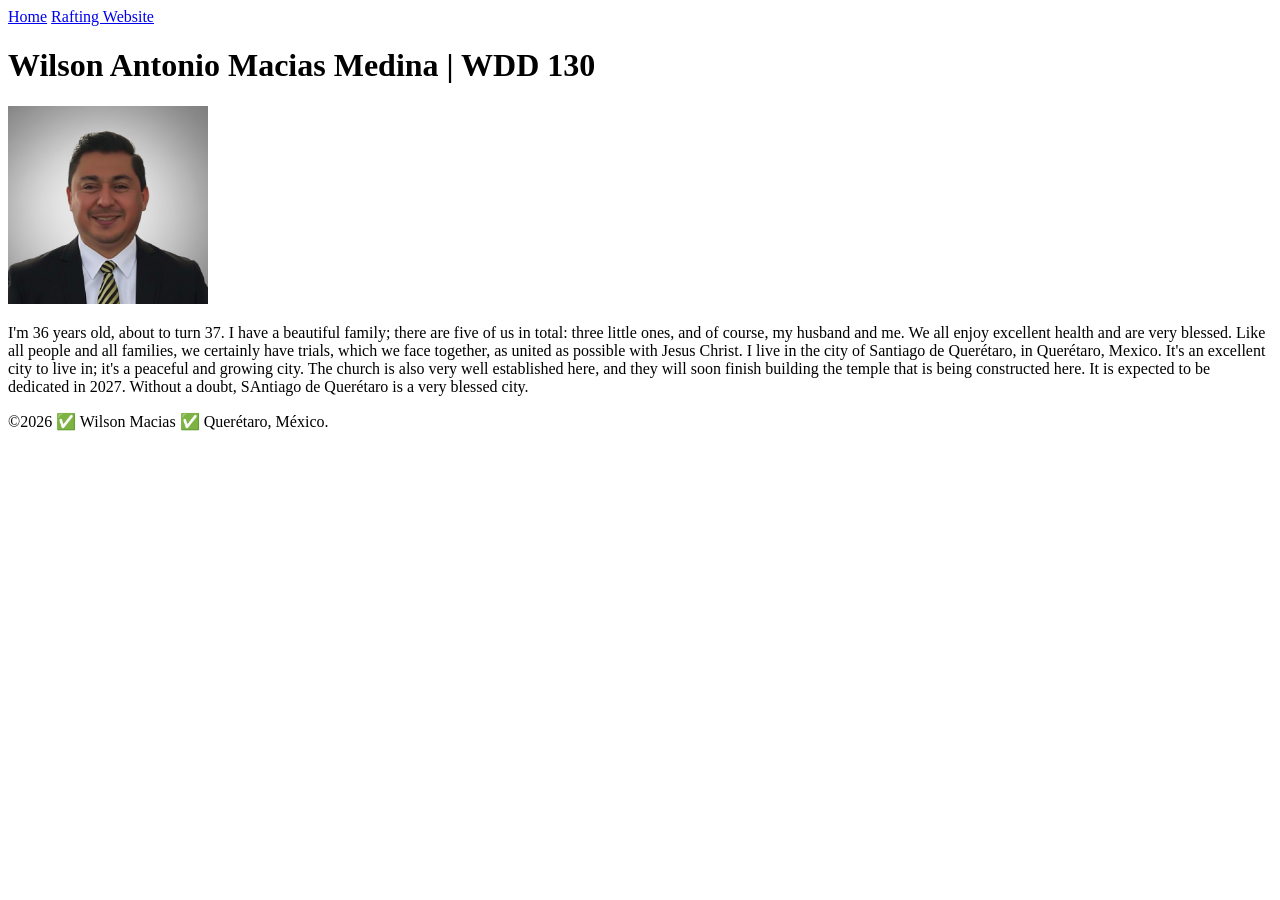
==== index.html @ 8b2263e9 "update name" ====
<!DOCTYPE html>
<html lang="en">

<head>
    <meta charset="UTF-8">
    <meta name="viewport" content="width=device-width, initial-scale=1.0">
    <title>[Wilson Antonio Macias Medina] | WDD 130</title>
</head>

<body>
    <header>
        <nav>
            <a href="#">Home</a>
            <a href="wwr/">Rafting Website</a>
        </nav>
    </header>
    <main>
        <h1>Wilson Antonio Macias Medina | WDD 130</h1>
        <img src="images/profile.jpg" alt="Wilson Macias Profile Picture" width="200">
        <p>I'm 36 years old, about to turn 37. I have a beautiful family; there are five of us in
            total: three
            little ones, and of course, my husband and me. We all enjoy excellent health and are
            very blessed.
            Like all people and all families, we certainly have trials, which we face together, as
            united as
            possible with Jesus Christ. I live in the city of Santiago de Querétaro, in Querétaro,
            Mexico. It's
            an excellent city to live in; it's a peaceful and growing city. The church is also very
            well
            established here, and they will soon finish building the temple that is being
            constructed here. It
            is expected to be dedicated in 2027. Without a doubt, SAntiago de Querétaro is a very
            blessed city.
        </p>
    </main>
    <footer>
        <p>©2026 ✅ Wilson Macias ✅ Querétaro, México.</p>
    </footer>


</body>

</html>
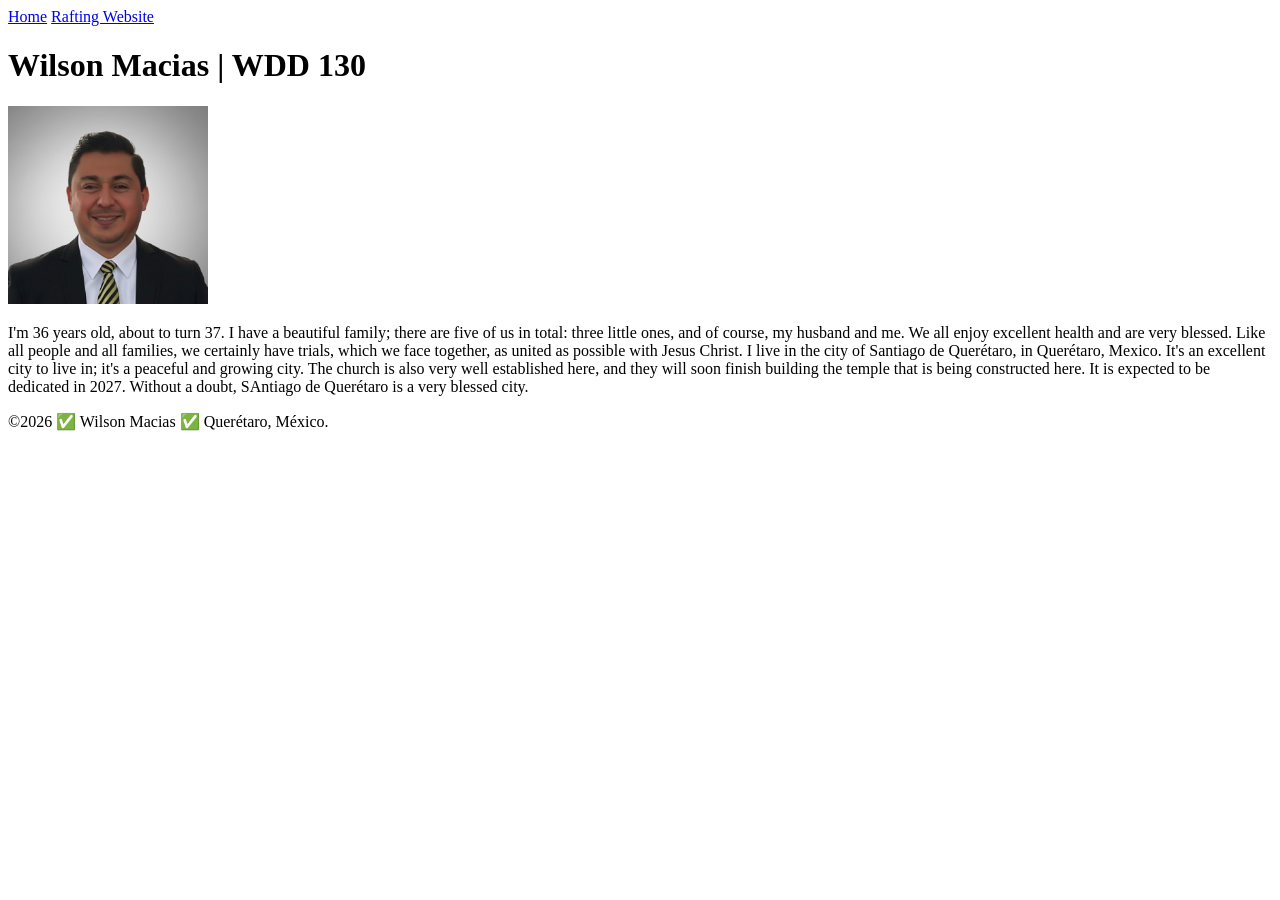
==== commit 27578667: "Update title" ====
--- a/index.html
+++ b/index.html
@@ -1,10 +1,10 @@
 <!DOCTYPE html>
-<html lang="en">
+<html lang="en-US">
 
 <head>
     <meta charset="UTF-8">
     <meta name="viewport" content="width=device-width, initial-scale=1.0">
-    <title>[Wilson Antonio Macias Medina] | WDD 130</title>
+    <title>Wilson Macias | WDD 130</title>
 </head>
 
 <body>
@@ -15,7 +15,7 @@
         </nav>
     </header>
     <main>
-        <h1>Wilson Antonio Macias Medina | WDD 130</h1>
+        <h1>Wilson Macias | WDD 130</h1>
         <img src="images/profile.jpg" alt="Wilson Macias Profile Picture" width="200">
         <p>I'm 36 years old, about to turn 37. I have a beautiful family; there are five of us in
             total: three
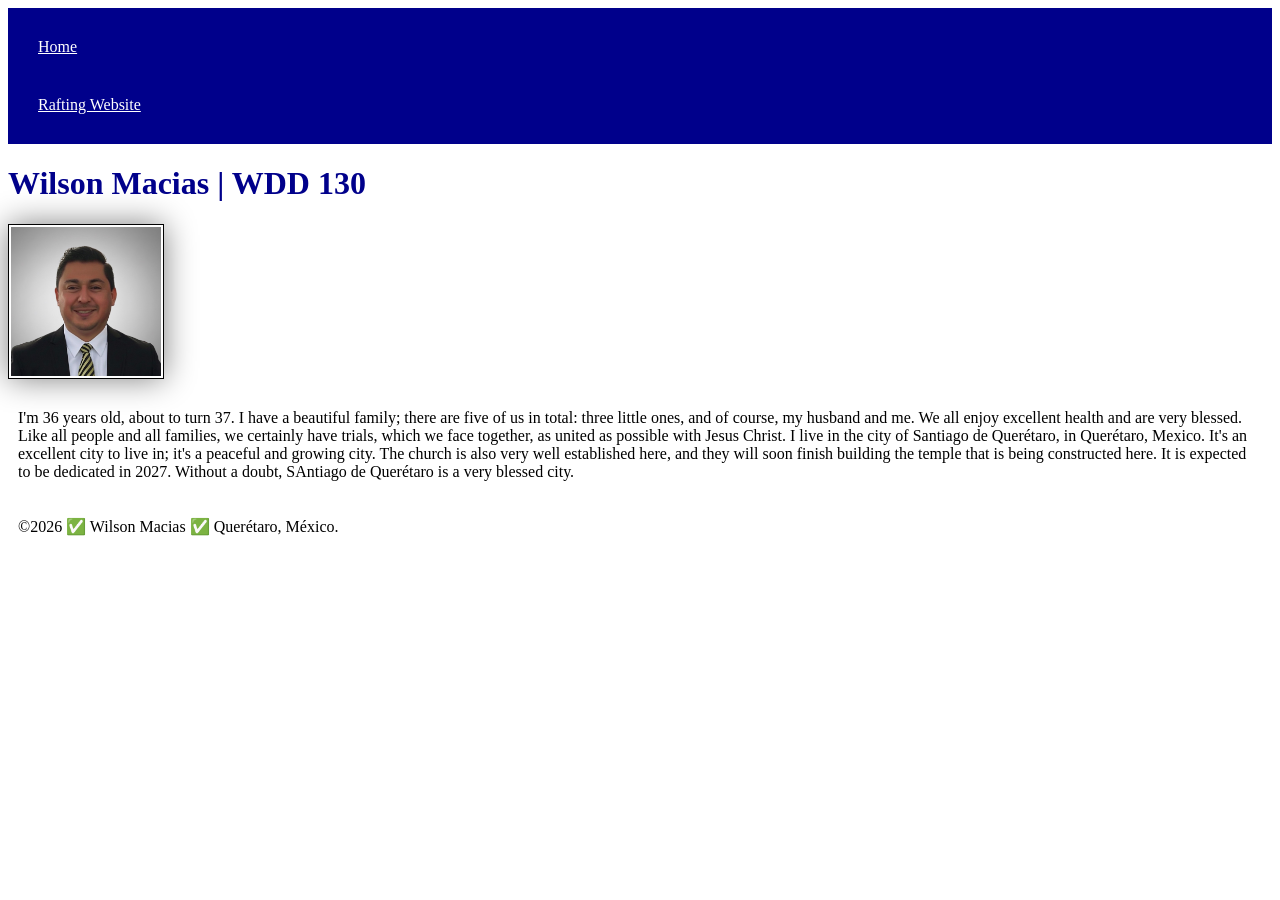
==== commit c22fbf66: "set rules in styles" ====
--- a/index.html
+++ b/index.html
@@ -5,6 +5,7 @@
     <meta charset="UTF-8">
     <meta name="viewport" content="width=device-width, initial-scale=1.0">
     <title>Wilson Macias | WDD 130</title>
+    <link rel="stylesheet" href="styles/styles.css">
 </head>
 
 <body>
@@ -36,8 +37,6 @@
     <footer>
         <p>©2026 ✅ Wilson Macias ✅ Querétaro, México.</p>
     </footer>
-
-
 </body>
 
 </html>
--- a/styles/styles.css
+++ b/styles/styles.css
@@ -0,0 +1,27 @@
+nav {
+    background-color: darkblue;
+    padding: 10px;
+}
+
+nav a {
+    color: white;
+    display: block;
+    padding: 20px;
+
+}
+
+h1 {
+    color: darkblue
+}
+
+img {
+    width: 150px;
+    height: auto;
+    border: 1px solid black;
+    padding: 2px;
+    box-shadow: 0 0 30px gray;
+}
+
+p {
+    padding: 10px;
+}
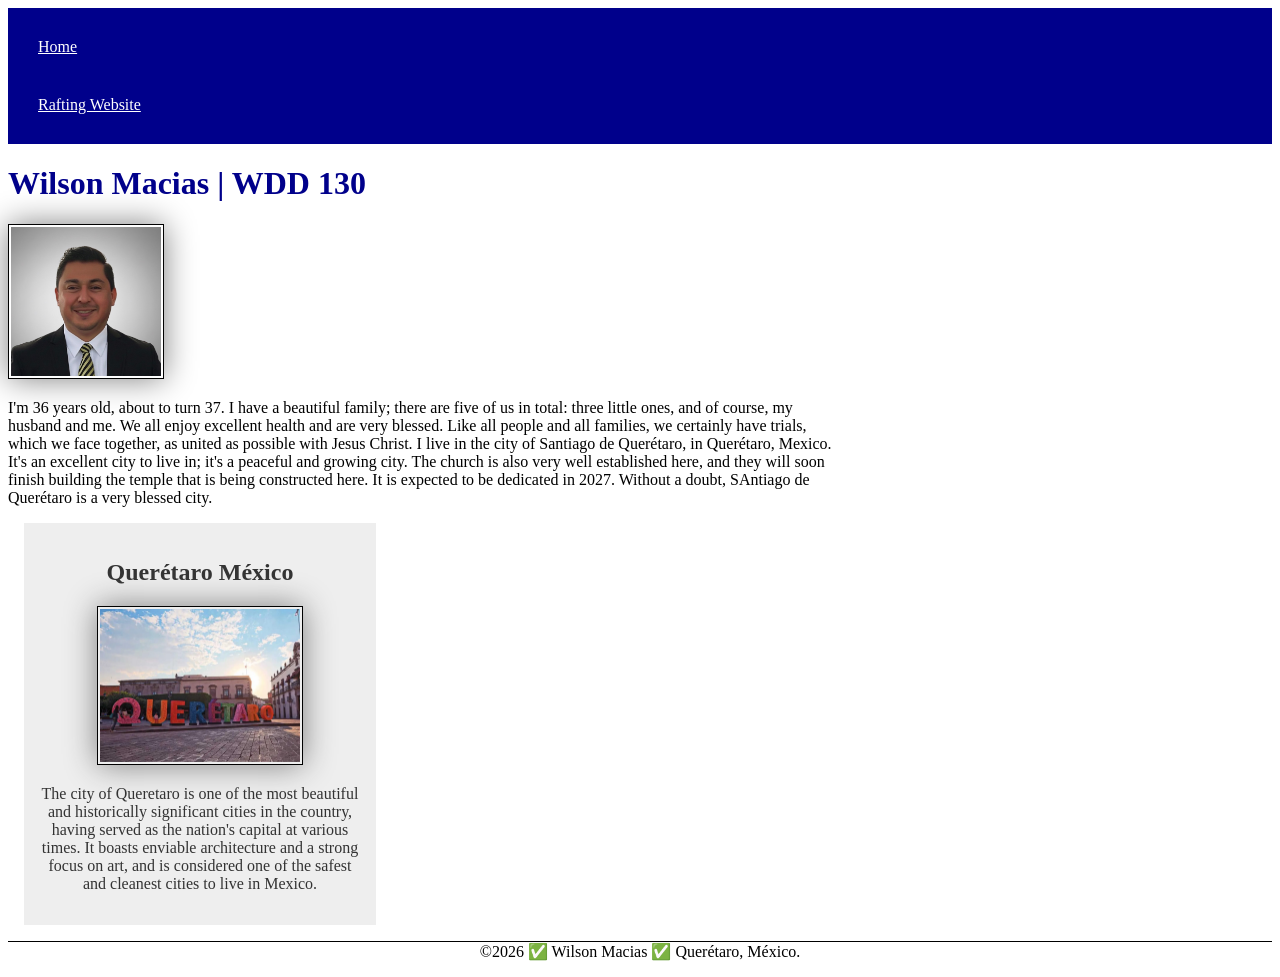
==== commit 53ba7488: "css Home page" ====
--- a/index.html
+++ b/index.html
@@ -5,6 +5,8 @@
     <meta charset="UTF-8">
     <meta name="viewport" content="width=device-width, initial-scale=1.0">
     <title>Wilson Macias | WDD 130</title>
+    <meta name="description" content="The home page of Wilson Macías, age, hobbies, etc.">
+    <meta name="author" content="Wilson Macías">
     <link rel="stylesheet" href="styles/styles.css">
 </head>
 
@@ -18,24 +20,40 @@
     <main>
         <h1>Wilson Macias | WDD 130</h1>
         <img src="images/profile.jpg" alt="Wilson Macias Profile Picture" width="200">
-        <p>I'm 36 years old, about to turn 37. I have a beautiful family; there are five of us in
+        <p>I'm 36 years old, about to turn 37. I have a beautiful family; there are five of us
+            in
             total: three
             little ones, and of course, my husband and me. We all enjoy excellent health and are
             very blessed.
-            Like all people and all families, we certainly have trials, which we face together, as
+            Like all people and all families, we certainly have trials, which we face together,
+            as
             united as
-            possible with Jesus Christ. I live in the city of Santiago de Querétaro, in Querétaro,
+            possible with Jesus Christ. I live in the city of Santiago de Querétaro, in
+            Querétaro,
             Mexico. It's
-            an excellent city to live in; it's a peaceful and growing city. The church is also very
+            an excellent city to live in; it's a peaceful and growing city. The church is also
+            very
             well
             established here, and they will soon finish building the temple that is being
             constructed here. It
-            is expected to be dedicated in 2027. Without a doubt, SAntiago de Querétaro is a very
+            is expected to be dedicated in 2027. Without a doubt, SAntiago de Querétaro is a
+            very
             blessed city.
         </p>
     </main>
+    <aside>
+        <h2>Querétaro México</h2>
+        <img src="images/queretaro.jpg"
+          alt="Central plaza in the city of Queretaro, with its letters (Queretaro)">
+        <p>The city of Queretaro is one of the most beautiful and historically significant cities in
+            the
+            country, having served as the nation's capital at various times. It boasts enviable
+            architecture and
+            a strong focus on art, and is considered one of the safest and cleanest cities to live
+            in Mexico.</p>
+    </aside>
     <footer>
-        <p>©2026 ✅ Wilson Macias ✅ Querétaro, México.</p>
+        ©2026 ✅ Wilson Macias ✅ Querétaro, México.</p>
     </footer>
 </body>
 
--- a/styles/styles.css
+++ b/styles/styles.css
@@ -23,5 +23,36 @@
 }
 
 p {
-    padding: 10px;
+    padding: 0px;
+}
+
+main {
+    max-width: 840px;
+}
+
+main img {
+    width: 150px;
+    height: auto;
+}
+
+aside {
+    width: 20rem;
+    margin: 1rem;
+    border: 1px solid rgb (0 0 0 / 0.2);
+    /* 1️⃣ */
+    padding: 1rem;
+    background-color: #eee;
+    color: #333;
+    text-align: center;
+}
+
+aside img {
+    width: 200px;
+    height: auto;
+}
+
+footer {
+    margin-top: 15px;
+    border-top: 1px solid #000;
+    text-align: center;
 }
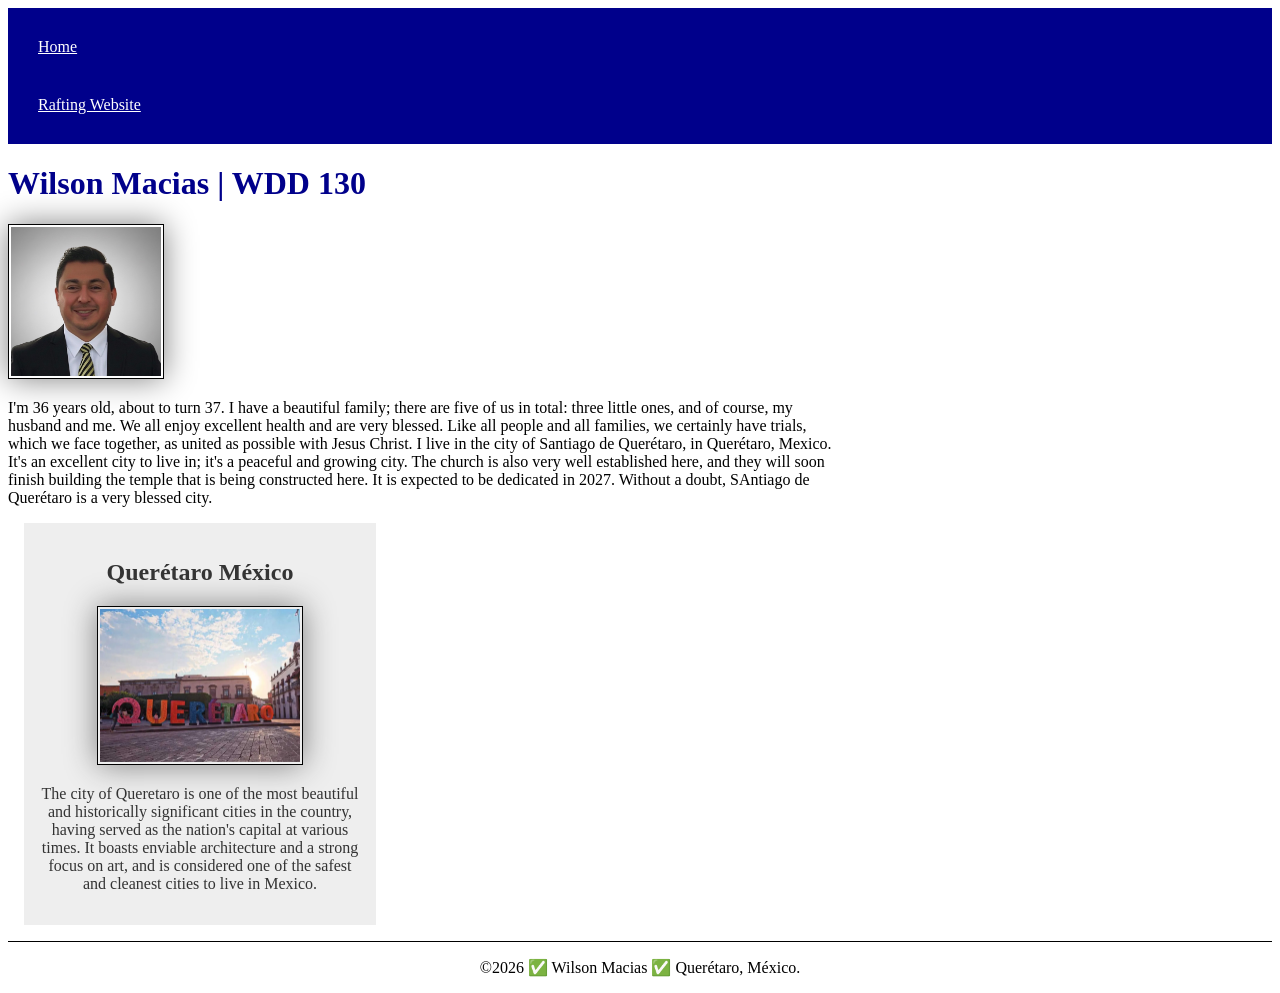
==== commit 99795bee: "copyright" ====
--- a/index.html
+++ b/index.html
@@ -53,7 +53,7 @@
             in Mexico.</p>
     </aside>
     <footer>
-        ©2026 ✅ Wilson Macias ✅ Querétaro, México.</p>
+        <p>©2026 ✅ Wilson Macias ✅ Querétaro, México.</p>
     </footer>
 </body>
 
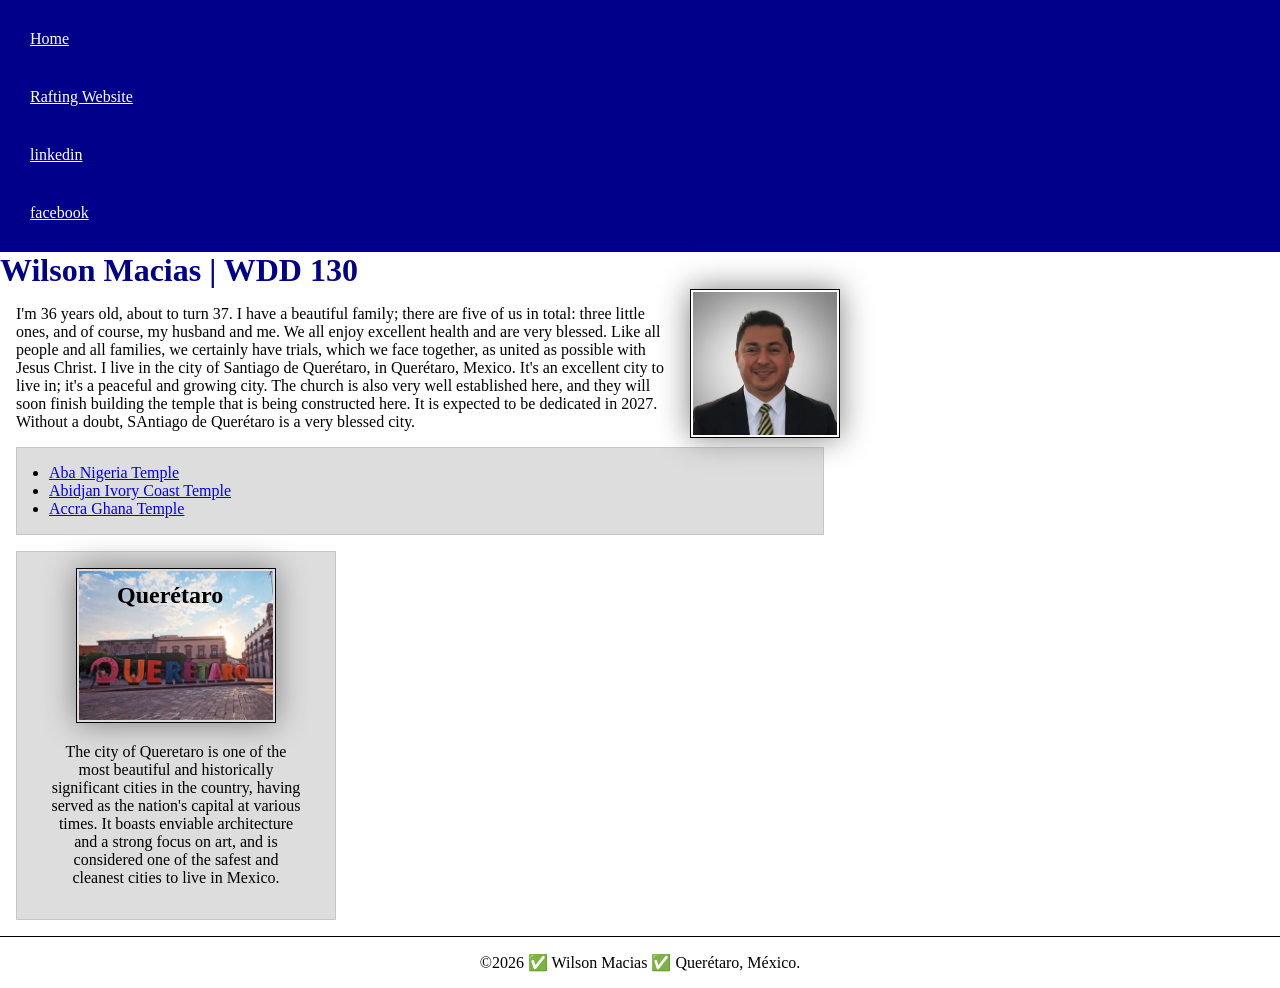
==== commit b3d932d5: "class selectors" ====
--- a/index.html
+++ b/index.html
@@ -1,3 +1,4 @@
+<!-- 21 May 2026-->
 <!DOCTYPE html>
 <html lang="en-US">
 
@@ -8,6 +9,9 @@
     <meta name="description" content="The home page of Wilson Macías, age, hobbies, etc.">
     <meta name="author" content="Wilson Macías">
     <link rel="stylesheet" href="styles/styles.css">
+    <link rel="preconnect" href="https://fonts.googleapis.com">
+    <link rel="preconnect" href="https://fonts.gstatic.com" crossorigin>
+    <link href="https://fonts.googleapis.com/css2?family=Roboto&display=swap" rel="stylesheet">
 </head>
 
 <body>
@@ -15,6 +19,8 @@
         <nav>
             <a href="#">Home</a>
             <a href="wwr/">Rafting Website</a>
+            <a href="https://www.linkedin.com/in/wilson-macias/">linkedin</a>
+            <a href="https://www.facebook.com/wamm2160/">facebook</a>
         </nav>
     </header>
     <main>
@@ -40,9 +46,20 @@
             very
             blessed city.
         </p>
+        <ul class="box indent">
+            <li><a href="https://www.churchofjesuschrist.org/imgs/7210c09be95c4474772ae52e5f31c23c08112784/full/500%2C/0/default"
+                  target="_blank">Aba Nigeria Temple</a>
+            </li>
+            <li><a href="https://www.churchofjesuschrist.org/imgs/bal80d1i45vz2eluh67xvxs09ep6p2m1lfv69t0q/full/500%2C/0/default"
+                  target="_blank">Abidjan Ivory Coast Temple</a>
+            </li>
+            <li><a href="https://www.churchofjesuschrist.org/imgs/7cf8e8b9e5a5a1f379d4e2c9bc2166f9c6007aca/full/500%2C/0/default"
+                  target="_blank">Accra Ghana Temple</a>
+            </li>
+        </ul>
     </main>
-    <aside>
-        <h2>Querétaro México</h2>
+    <aside class="box">
+        <h2>Querétaro</h2>
         <img src="images/queretaro.jpg"
           alt="Central plaza in the city of Queretaro, with its letters (Queretaro)">
         <p>The city of Queretaro is one of the most beautiful and historically significant cities in
--- a/styles/styles.css
+++ b/styles/styles.css
@@ -1,28 +1,65 @@
+/* Class Selectors */
+.box {
+    margin: 1rem;
+    border: 1px solid rgb(0 0 0 /10%);
+    padding: 1rem;
+    background-color: #ddd;
+    color: #000;
+}
+
+.indent {
+    padding-left: 2rem;
+}
+
+* {
+    margin: 0;
+    padding: 0;
+    box-sizing: border-box;
+}
+
+:root {
+    --primary-color: darkblue;
+    --secondary-color: #eee;
+    --text-dark: #333;
+    --text-light: white;
+    --border-color: black;
+    --shadow-color: gray;
+    --main-image-width: 150px;
+    --aside-image-width: 200px;
+    --small-padding: 2px;
+    --medium-padding: 20px;
+}
+
+body {
+    font-size: Roboto, Arial, sans-serif;
+}
+
 nav {
-    background-color: darkblue;
+    background-color: var(--primary-color);
     padding: 10px;
 }
 
 nav a {
-    color: white;
+    color: var(--text-light);
     display: block;
-    padding: 20px;
+    padding: var(--medium-padding);
 
 }
 
 h1 {
-    color: darkblue
+    color: var(--primary-color)
 }
 
 img {
-    width: 150px;
+    width: var(--main-image-width);
     height: auto;
-    border: 1px solid black;
-    padding: 2px;
-    box-shadow: 0 0 30px gray;
+    border: 1px solid var(--border-color);
+    padding: var(--small-padding);
+    box-shadow: 0 0 30px var(--shadow-color);
 }
 
 p {
+    margin: 1rem;
     padding: 0px;
 }
 
@@ -31,28 +68,41 @@
 }
 
 main img {
-    width: 150px;
+    width: var(--main-image-width);
+    height: auto;
+    border: 1px solid var(--border-color);
+    padding: var(--small-padding);
+    box-shadow: 0 0 30px var(--shadow-color);
+    float: right;
+    margin: 0 0 1rem 1rem;
+}
+
+aside {
+    width: 20em;
+    margin: 1rem;
+    border: 1px solid rgb(0 0 0 / 0.2);
+    /* 1️⃣ */
+    padding: 1rem;
+    background-color: var(--secondary-color);
+    color: var(--text-dark);
+    text-align: center;
+    position: relative;
+}
+
+aside img {
+    width: var(--aside-image-width);
     height: auto;
 }
 
-aside {
-    width: 20rem;
-    margin: 1rem;
-    border: 1px solid rgb (0 0 0 / 0.2);
-    /* 1️⃣ */
-    padding: 1rem;
-    background-color: #eee;
-    color: #333;
-    text-align: center;
-}
+aside h2 {
+    position: absolute;
+    top: 30px;
+    left: 100px;
 
-aside img {
-    width: 200px;
-    height: auto;
 }
 
 footer {
     margin-top: 15px;
-    border-top: 1px solid #000;
+    border-top: 1px solid var(--border-color);
     text-align: center;
 }
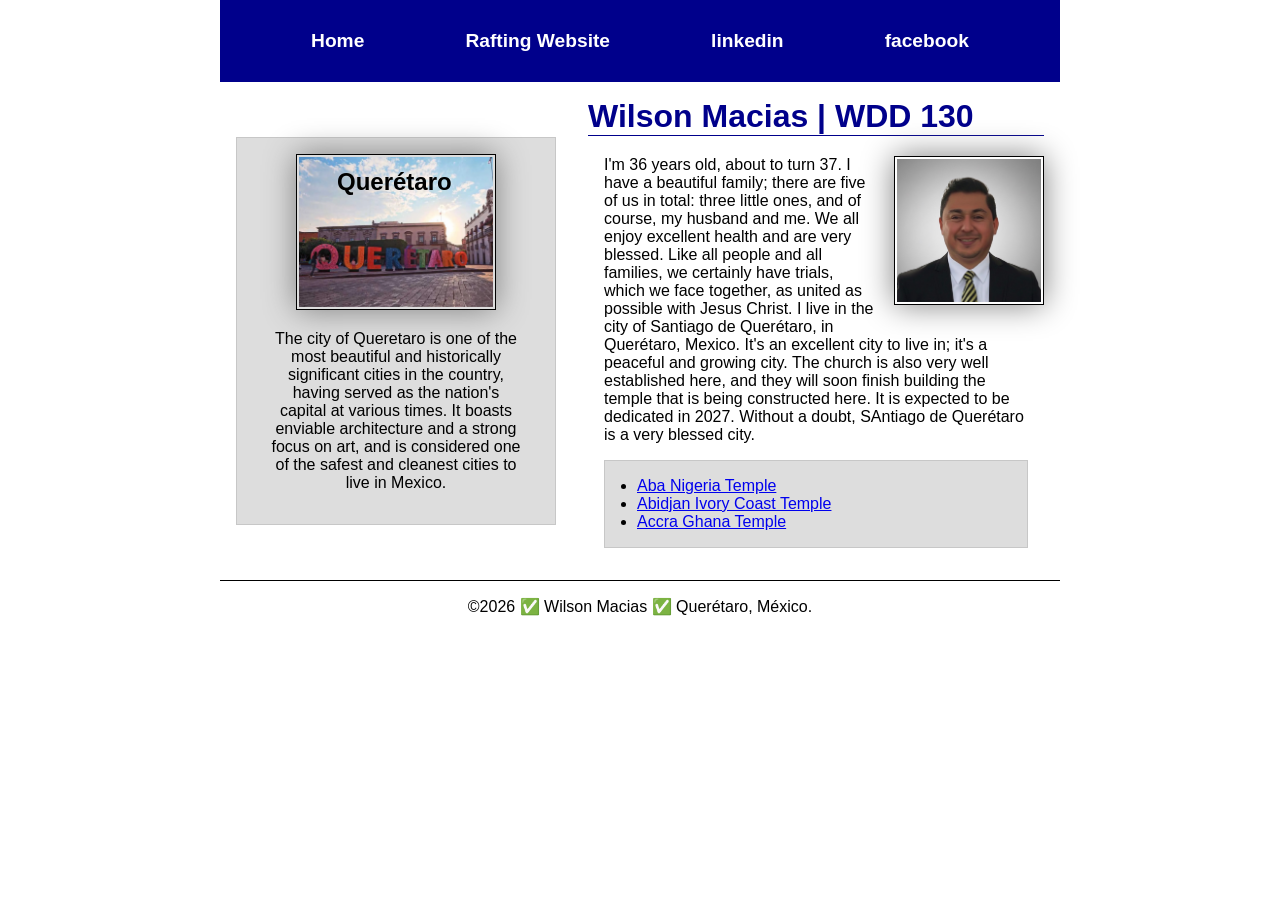
==== commit 34d71dfd: "css" ====
--- a/index.html
+++ b/index.html
@@ -23,52 +23,57 @@
             <a href="https://www.facebook.com/wamm2160/">facebook</a>
         </nav>
     </header>
-    <main>
-        <h1>Wilson Macias | WDD 130</h1>
-        <img src="images/profile.jpg" alt="Wilson Macias Profile Picture" width="200">
-        <p>I'm 36 years old, about to turn 37. I have a beautiful family; there are five of us
-            in
-            total: three
-            little ones, and of course, my husband and me. We all enjoy excellent health and are
-            very blessed.
-            Like all people and all families, we certainly have trials, which we face together,
-            as
-            united as
-            possible with Jesus Christ. I live in the city of Santiago de Querétaro, in
-            Querétaro,
-            Mexico. It's
-            an excellent city to live in; it's a peaceful and growing city. The church is also
-            very
-            well
-            established here, and they will soon finish building the temple that is being
-            constructed here. It
-            is expected to be dedicated in 2027. Without a doubt, SAntiago de Querétaro is a
-            very
-            blessed city.
-        </p>
-        <ul class="box indent">
-            <li><a href="https://www.churchofjesuschrist.org/imgs/7210c09be95c4474772ae52e5f31c23c08112784/full/500%2C/0/default"
-                  target="_blank">Aba Nigeria Temple</a>
-            </li>
-            <li><a href="https://www.churchofjesuschrist.org/imgs/bal80d1i45vz2eluh67xvxs09ep6p2m1lfv69t0q/full/500%2C/0/default"
-                  target="_blank">Abidjan Ivory Coast Temple</a>
-            </li>
-            <li><a href="https://www.churchofjesuschrist.org/imgs/7cf8e8b9e5a5a1f379d4e2c9bc2166f9c6007aca/full/500%2C/0/default"
-                  target="_blank">Accra Ghana Temple</a>
-            </li>
-        </ul>
-    </main>
-    <aside class="box">
-        <h2>Querétaro</h2>
-        <img src="images/queretaro.jpg"
-          alt="Central plaza in the city of Queretaro, with its letters (Queretaro)">
-        <p>The city of Queretaro is one of the most beautiful and historically significant cities in
-            the
-            country, having served as the nation's capital at various times. It boasts enviable
-            architecture and
-            a strong focus on art, and is considered one of the safest and cleanest cities to live
-            in Mexico.</p>
-    </aside>
+    <div class="grid">
+        <main>
+            <h1>Wilson Macias | WDD 130</h1>
+            <hr><!-- Esta linea crea una divicion automaticamente-->
+            <img src="images/profile.jpg" alt="Wilson Macias Profile Picture" width="200">
+            <p>I'm 36 years old, about to turn 37. I have a beautiful family; there are five of us
+                in
+                total: three
+                little ones, and of course, my husband and me. We all enjoy excellent health and are
+                very blessed.
+                Like all people and all families, we certainly have trials, which we face together,
+                as
+                united as
+                possible with Jesus Christ. I live in the city of Santiago de Querétaro, in
+                Querétaro,
+                Mexico. It's
+                an excellent city to live in; it's a peaceful and growing city. The church is also
+                very
+                well
+                established here, and they will soon finish building the temple that is being
+                constructed here. It
+                is expected to be dedicated in 2027. Without a doubt, SAntiago de Querétaro is a
+                very
+                blessed city.
+            </p>
+            <ul class="box indent">
+                <li><a href="https://www.churchofjesuschrist.org/imgs/7210c09be95c4474772ae52e5f31c23c08112784/full/500%2C/0/default"
+                      target="_blank">Aba Nigeria Temple</a>
+                </li>
+                <li><a href="https://www.churchofjesuschrist.org/imgs/bal80d1i45vz2eluh67xvxs09ep6p2m1lfv69t0q/full/500%2C/0/default"
+                      target="_blank">Abidjan Ivory Coast Temple</a>
+                </li>
+                <li><a href="https://www.churchofjesuschrist.org/imgs/7cf8e8b9e5a5a1f379d4e2c9bc2166f9c6007aca/full/500%2C/0/default"
+                      target="_blank">Accra Ghana Temple</a>
+                </li>
+            </ul>
+        </main>
+        <aside class="box">
+            <h2>Querétaro</h2>
+            <img src="images/queretaro.jpg"
+              alt="Central plaza in the city of Queretaro, with its letters (Queretaro)">
+            <p>The city of Queretaro is one of the most beautiful and historically significant
+                cities in
+                the
+                country, having served as the nation's capital at various times. It boasts enviable
+                architecture and
+                a strong focus on art, and is considered one of the safest and cleanest cities to
+                live
+                in Mexico.</p>
+        </aside>
+    </div>
     <footer>
         <p>©2026 ✅ Wilson Macias ✅ Querétaro, México.</p>
     </footer>
--- a/styles/styles.css
+++ b/styles/styles.css
@@ -31,18 +31,27 @@
 }
 
 body {
-    font-size: Roboto, Arial, sans-serif;
+    font-size: 16px;
+    font-family: Roboto, Arial, sans-serif;
 }
 
 nav {
     background-color: var(--primary-color);
     padding: 10px;
+    display: flex;
+    justify-content: space-evenly;
+    align-items: center;
 }
 
 nav a {
     color: var(--text-light);
     display: block;
     padding: var(--medium-padding);
+    text-decoration: none;
+    font-size: 1.2rem;
+    font-weight: 700;
+    color: #fff;
+    /*shorthand for white */
 
 }
 
@@ -61,10 +70,6 @@
 p {
     margin: 1rem;
     padding: 0px;
-}
-
-main {
-    max-width: 840px;
 }
 
 main img {
@@ -101,8 +106,43 @@
 
 }
 
+div {
+    display: block;
+    ;
+}
+
 footer {
     margin-top: 15px;
     border-top: 1px solid var(--border-color);
     text-align: center;
+}
+
+header,
+.grid,
+footer {
+    max-width: 840px;
+    margin: 0 auto;
+}
+
+.grid {
+    display: grid;
+    align-items: center;
+}
+
+main {
+    grid-column: 2;
+    margin: 1rem;
+}
+
+aside {
+    width: 20rem;
+    position: relative;
+    grid-column: 1;
+    grid-row: 1;
+}
+
+hr {
+    border: none;
+    border-top: 1px solid darkblue;
+    margin-bottom: 20px;
 }
